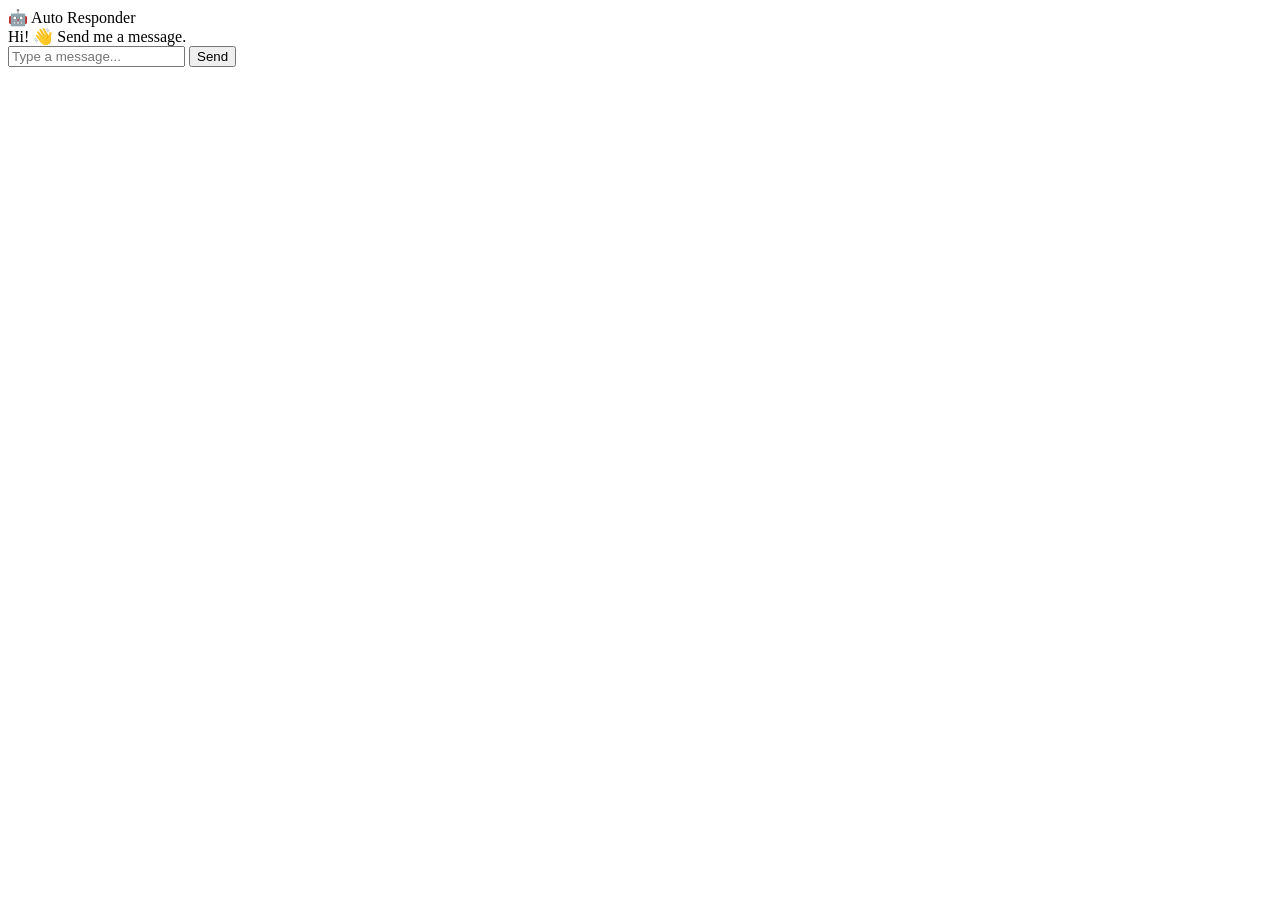
==== index.html @ ebb0775b "Create index.html" ====
<!DOCTYPE html>
<html lang="en">
<head>
  <meta charset="UTF-8">
  <meta name="viewport" content="width=device-width, initial-scale=1.0">
  <title>Auto Responder</title>
  <link rel="stylesheet" href="style.css">
</head>

<body>

  <div class="chat-container">
    <div class="chat-header">
      🤖 Auto Responder
    </div>

    <div id="chatBox" class="chat-box">
      <div class="bot-message">
        Hi! 👋 Send me a message.
      </div>
    </div>

    <div class="input-area">
      <input
        type="text"
        id="messageInput"
        placeholder="Type a message..."
        autocomplete="off"
      >
      <button onclick="sendMessage()">Send</button>
    </div>
  </div>

  <script src="script.js"></script>
</body>
</html>
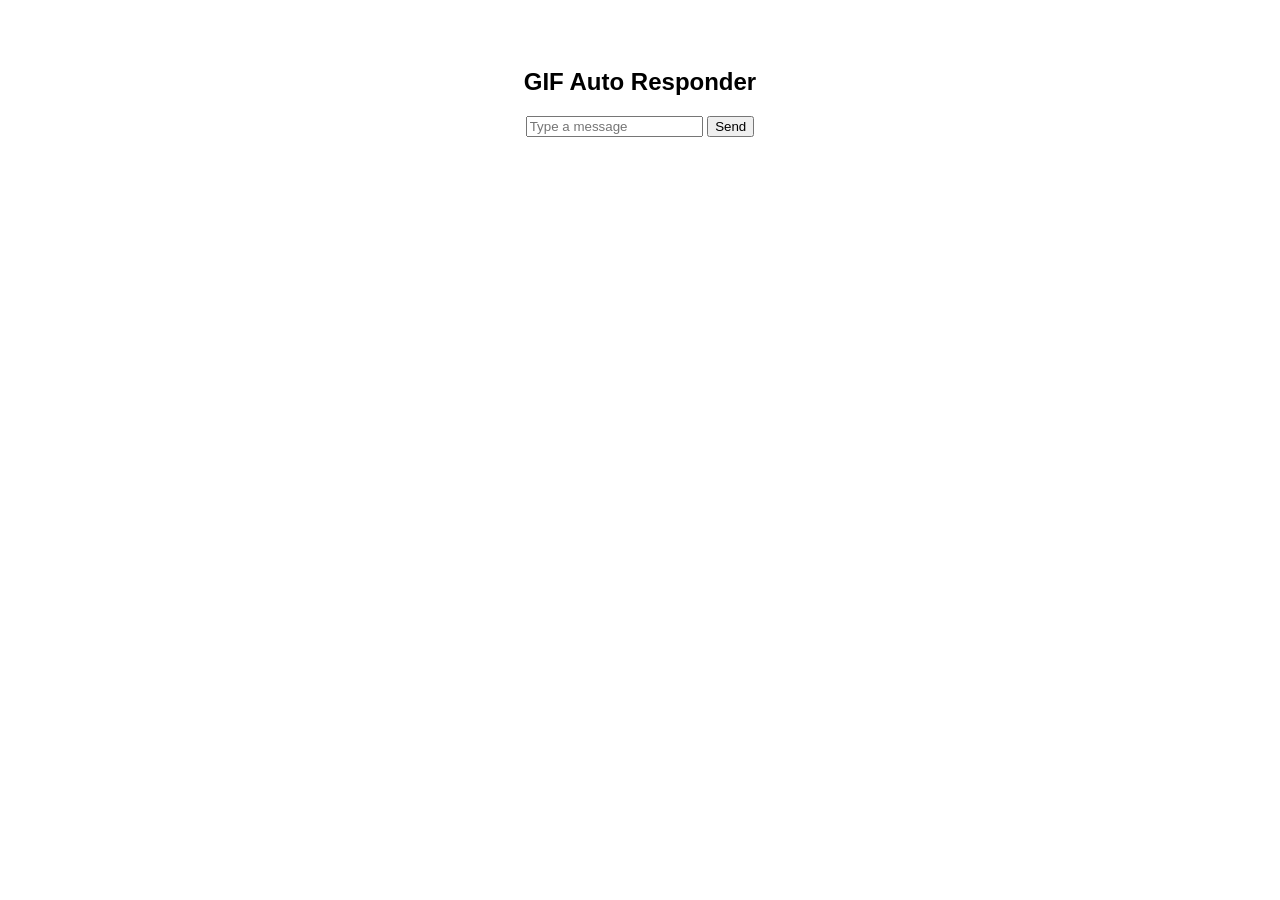
==== commit ff438425: "Create index.html" ====
--- a/index.html
+++ b/index.html
@@ -3,34 +3,50 @@
 <head>
   <meta charset="UTF-8">
   <meta name="viewport" content="width=device-width, initial-scale=1.0">
-  <title>Auto Responder</title>
-  <link rel="stylesheet" href="style.css">
+  <title>GIF Auto Responder</title>
+
+  <style>
+    body {
+      font-family: Arial, sans-serif;
+      text-align: center;
+      padding: 40px;
+    }
+
+    #gif {
+      display: none;
+      width: 300px;
+      max-width: 90%;
+      margin-top: 20px;
+    }
+  </style>
 </head>
 
 <body>
 
-  <div class="chat-container">
-    <div class="chat-header">
-      🤖 Auto Responder
-    </div>
+  <h2>GIF Auto Responder</h2>
 
-    <div id="chatBox" class="chat-box">
-      <div class="bot-message">
-        Hi! 👋 Send me a message.
-      </div>
-    </div>
+  <input id="message" type="text" placeholder="Type a message">
+  <button onclick="autoReply()">Send</button>
 
-    <div class="input-area">
-      <input
-        type="text"
-        id="messageInput"
-        placeholder="Type a message..."
-        autocomplete="off"
-      >
-      <button onclick="sendMessage()">Send</button>
-    </div>
-  </div>
+  <div id="reply"></div>
 
-  <script src="script.js"></script>
+  <img id="gif"
+       src="reply.gif"
+       alt="Automatic GIF reply">
+
+  <script>
+    function autoReply() {
+      const message = document.getElementById("message").value.trim();
+
+      if (message === "") return;
+
+      // Hide text response
+      document.getElementById("reply").innerHTML = "";
+
+      // Show GIF response
+      document.getElementById("gif").style.display = "block";
+    }
+  </script>
+
 </body>
 </html>
